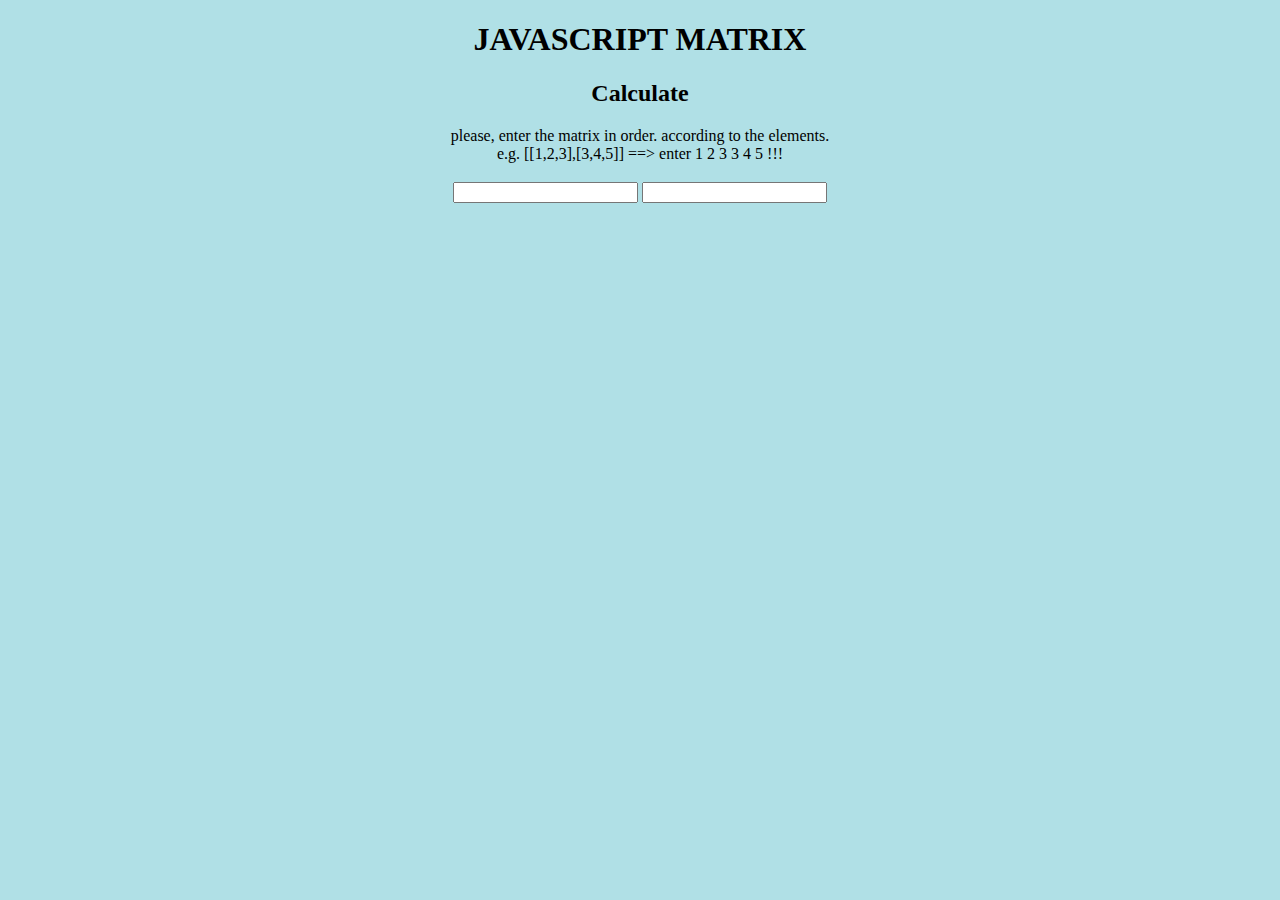
==== highschool/math/matrix_retry/index.html @ 37b36035 "restartgit remote -v" ====
<!DOCTYPE html>
<html>
    <head>
        <meta charset = "utf-8">
        <link rel="stylesheet" href="style.css"></style>
        <script src="https://ajax.googleapis.com/ajax/libs/jquery/3.6.0/jquery.min.js"></script>
        <script src="inware.js"></script>
    </head>
    <body>
        <h1> JAVASCRIPT MATRIX </h1>
        <div>
            <h2>Calculate</h2>
            <p>
            please, enter the matrix in order. according to the elements.
            <br>e.g. [[1,2,3],[3,4,5]] ==> enter 1 2 3 3 4 5 !!!
            </p>
            <table class="center">
            <tr>
            <td><input class="inputmatrix" id='A' onchange='printMatrixA()'/></td>
            <td><input class="inputmatrix" id='B' onchange='printMatrixB()'/></td>
            </tr>
            <tr>
            <td><span id='resultA'></span></td>
            <td><span id='resultB'></span></td>
            </tr>
            </table>           
        </div>        
    </body>
</html>
---- highschool/math/matrix_retry/style.css ----
body{
    text-align: center;
    background-color:powderblue;
}
table.center{
    margin-left: auto;
    margin-right: auto;
}
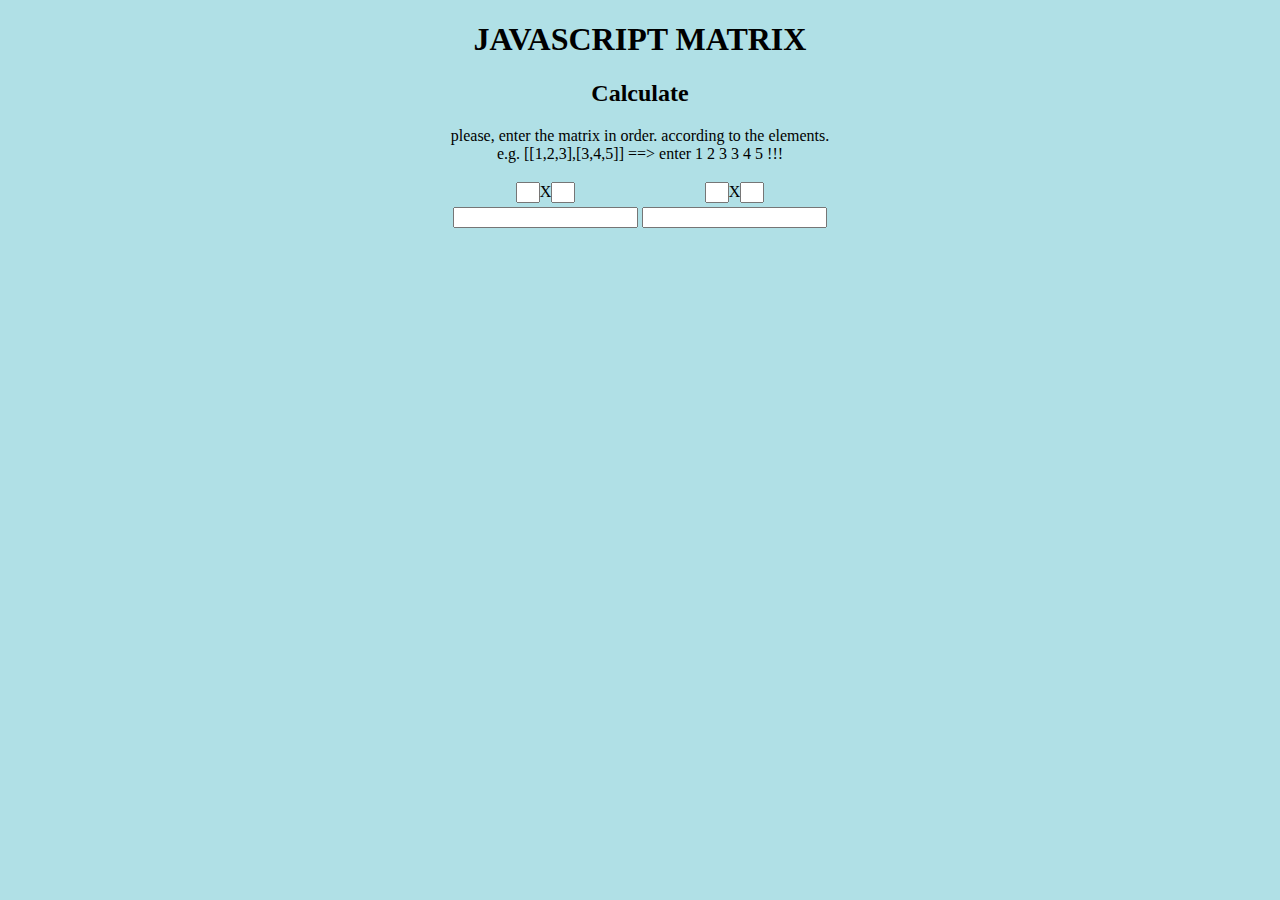
==== commit 19c4ef00: "sorry" ====
--- a/highschool/math/matrix_retry/index.html
+++ b/highschool/math/matrix_retry/index.html
@@ -16,6 +16,10 @@
             </p>
             <table class="center">
             <tr>
+                <td><input class="shape" id="Arow">X<input class="shape" id="Acol"></td>
+                <td><input class="shape" id="Brow">X<input class="shape" id="Bcol"></td>
+            </tr>
+            <tr>
             <td><input class="inputmatrix" id='A' onchange='printMatrixA()'/></td>
             <td><input class="inputmatrix" id='B' onchange='printMatrixB()'/></td>
             </tr>
--- a/highschool/math/matrix_retry/style.css
+++ b/highschool/math/matrix_retry/style.css
@@ -5,4 +5,9 @@
 table.center{
     margin-left: auto;
     margin-right: auto;
+}
+
+.shape{
+    width:1rem;
+    text-align: center;
 }